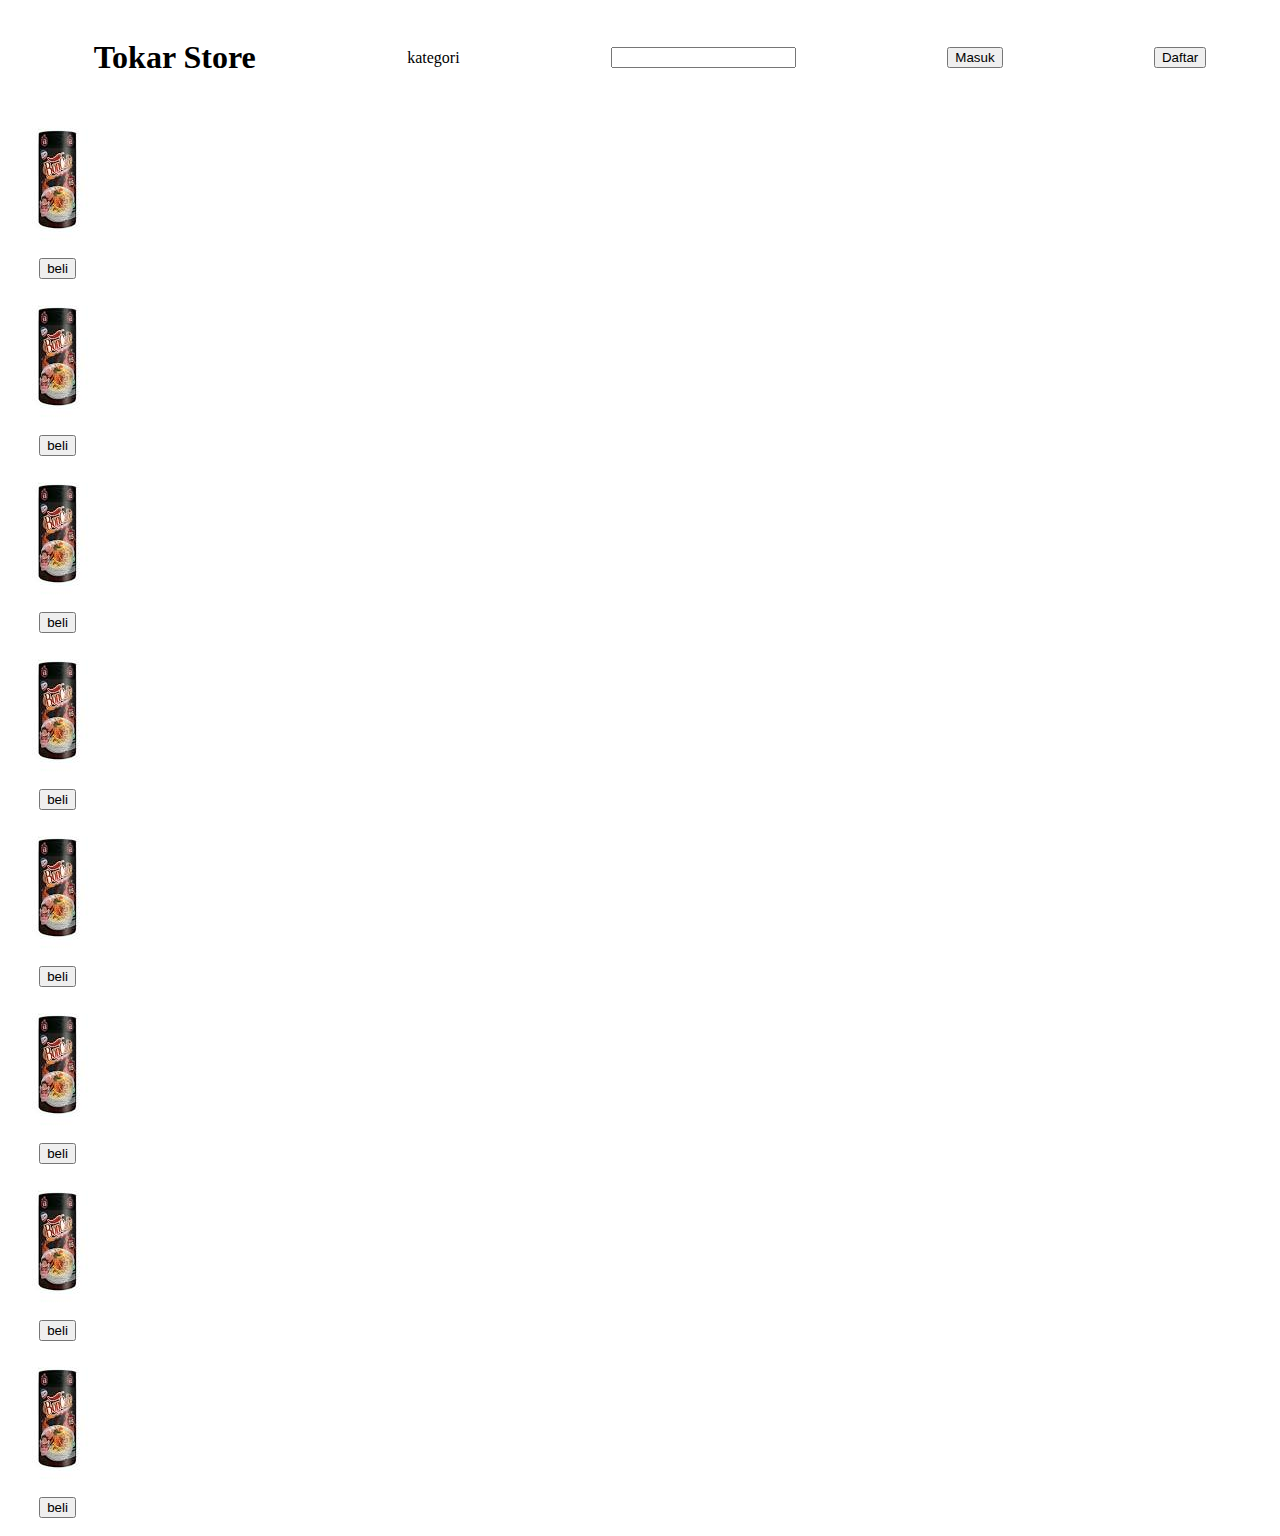
==== index.html @ c4f3812b "Rename Index.html to index.html" ====
<!DOCTYPE html>
<html lang="en">
<head>
    <meta charset="UTF-8">
    <meta http-equiv="X-UA-Compatible" content="IE=edge">
    <meta name="viewport" content="width=device-width, initial-scale=1.0">
    <link rel="stylesheet" href="Arya.css">
    <link href="https://cdn.jsdelivr.net/npm/bootstrap@5.2.0/dist/css/bootstrap.min.css" rel="stylesheet" integrity="sha384-gH2yIJqKdNHPEq0n4Mqa/HGKIhSkIHeL5AyhkYV8i59U5AR6csBvApHHNl/vI1Bx" crossorigin="anonymous">
    <title>Document</title>
</head>
<body>
    <nav>
        <h1>Tokar Store</h1>
        <div id="kategori">kategori</div>
        <input type="text" id="text"></div>
        <button class="btn btn-outline-success"> Masuk </button>
        <button class="btn btn-outline-success"> Daftar </button>
    </nav>

    <div class="container">
        <div class="row">
        <div class="col">
        <div class="card" id="card">
        <div class="gambar">
        <img src="[data-uri]"
        class="img-thumbnail" alt="https://images.tokopedia.net/img/cache/200-square/attachment/2018/8/9/3127195/3127195_cfe03d9c-d79f-4327-8247-458429e1b116.jpg.webp">
        <button type="button" class="btn btn-outline-success" style="
        margin: 10px;">beli</button>
        </div>
        </div>
        </div>

        <div class="col">
            <div class="card" id="card">
            <div class="gambar">
            <img src="[data-uri]"
            class="img-thumbnail" alt="https://images.tokopedia.net/img/cache/200-square/attachment/2018/8/9/3127195/3127195_cfe03d9c-d79f-4327-8247-458429e1b116.jpg.webp">
            <button type="button" class="btn btn-outline-success" style="
            margin: 10px;">beli</button>
            </div>
            </div>
            </div>

            <div class="col">
                <div class="card" id="card">
                <div class="gambar">
                <img src="[data-uri]"
                class="img-thumbnail" alt="https://images.tokopedia.net/img/cache/200-square/attachment/2018/8/9/3127195/3127195_cfe03d9c-d79f-4327-8247-458429e1b116.jpg.webp">
                <button type="button" class="btn btn-outline-success" style="
                margin: 10px;">beli</button>
                </div>
                </div>
                </div>

                <div class="col">
                    <div class="card" id="card">
                    <div class="gambar">
                    <img src="[data-uri]"
                    class="img-thumbnail" alt="https://images.tokopedia.net/img/cache/200-square/attachment/2018/8/9/3127195/3127195_cfe03d9c-d79f-4327-8247-458429e1b116.jpg.webp">
                    <button type="button" class="btn btn-outline-success" style="
                    margin: 10px;">beli</button>
                    </div>
                    </div>
                    </div>

                    <div class="col">
                        <div class="card" id="card">
                        <div class="gambar">
                        <img src="[data-uri]"
                        class="img-thumbnail" alt="https://images.tokopedia.net/img/cache/200-square/attachment/2018/8/9/3127195/3127195_cfe03d9c-d79f-4327-8247-458429e1b116.jpg.webp">
                        <button type="button" class="btn btn-outline-success" style="
                        margin: 10px;">beli</button>
                        </div>
                        </div>
                        </div>

                        <div class="col">
                            <div class="card" id="card">
                            <div class="gambar">
                            <img src="[data-uri]"
                            class="img-thumbnail" alt="https://images.tokopedia.net/img/cache/200-square/attachment/2018/8/9/3127195/3127195_cfe03d9c-d79f-4327-8247-458429e1b116.jpg.webp">
                            <button type="button" class="btn btn-outline-success" style="
                            margin: 10px;">beli</button>
                            </div>
                            </div>
                            </div>

                            <div class="col">
                                <div class="card" id="card">
                                <div class="gambar">
                                <img src="[data-uri]"
                                class="img-thumbnail" alt="https://images.tokopedia.net/img/cache/200-square/attachment/2018/8/9/3127195/3127195_cfe03d9c-d79f-4327-8247-458429e1b116.jpg.webp">
                                <button type="button" class="btn btn-outline-success" style="
                                margin: 10px;">beli</button>
                                </div>
                                </div>
                                </div>

        <div class="col">
        <div class="card" id="card">
        <div class="gambar">
        <img src="[data-uri]"
        class="img-thumbnail" alt="https://images.tokopedia.net/img/cache/200-square/attachment/2018/8/9/3127195/3127195_cfe03d9c-d79f-4327-8247-458429e1b116.jpg.webp">

        <button type="button" class="btn btn-outline-success" style="
        margin: 10px;">beli</button>
        </div>
        </div>
        </div>
    </div>
</body>
</html>
---- Arya.css ----
nav{
    height: 100%;
    width: 100%;
    padding: 10px;
    display: flex;
    justify-content: space-around;
    align-items: center;
    align-content: center;
    margin-bottom: 4px;
    margin-top: 2px;
}

.container{
 display: flex;
 text-decoration-line: inline; }

.gambar{
  display: flex;
    justify-content: space-around;
    align-items: center;
    align-content: center;
    flex-direction: column;
}


@media(max-width:1109px){
nav #kategori{
display: none;
}


nav input{
    display:none;
}

        
}

}
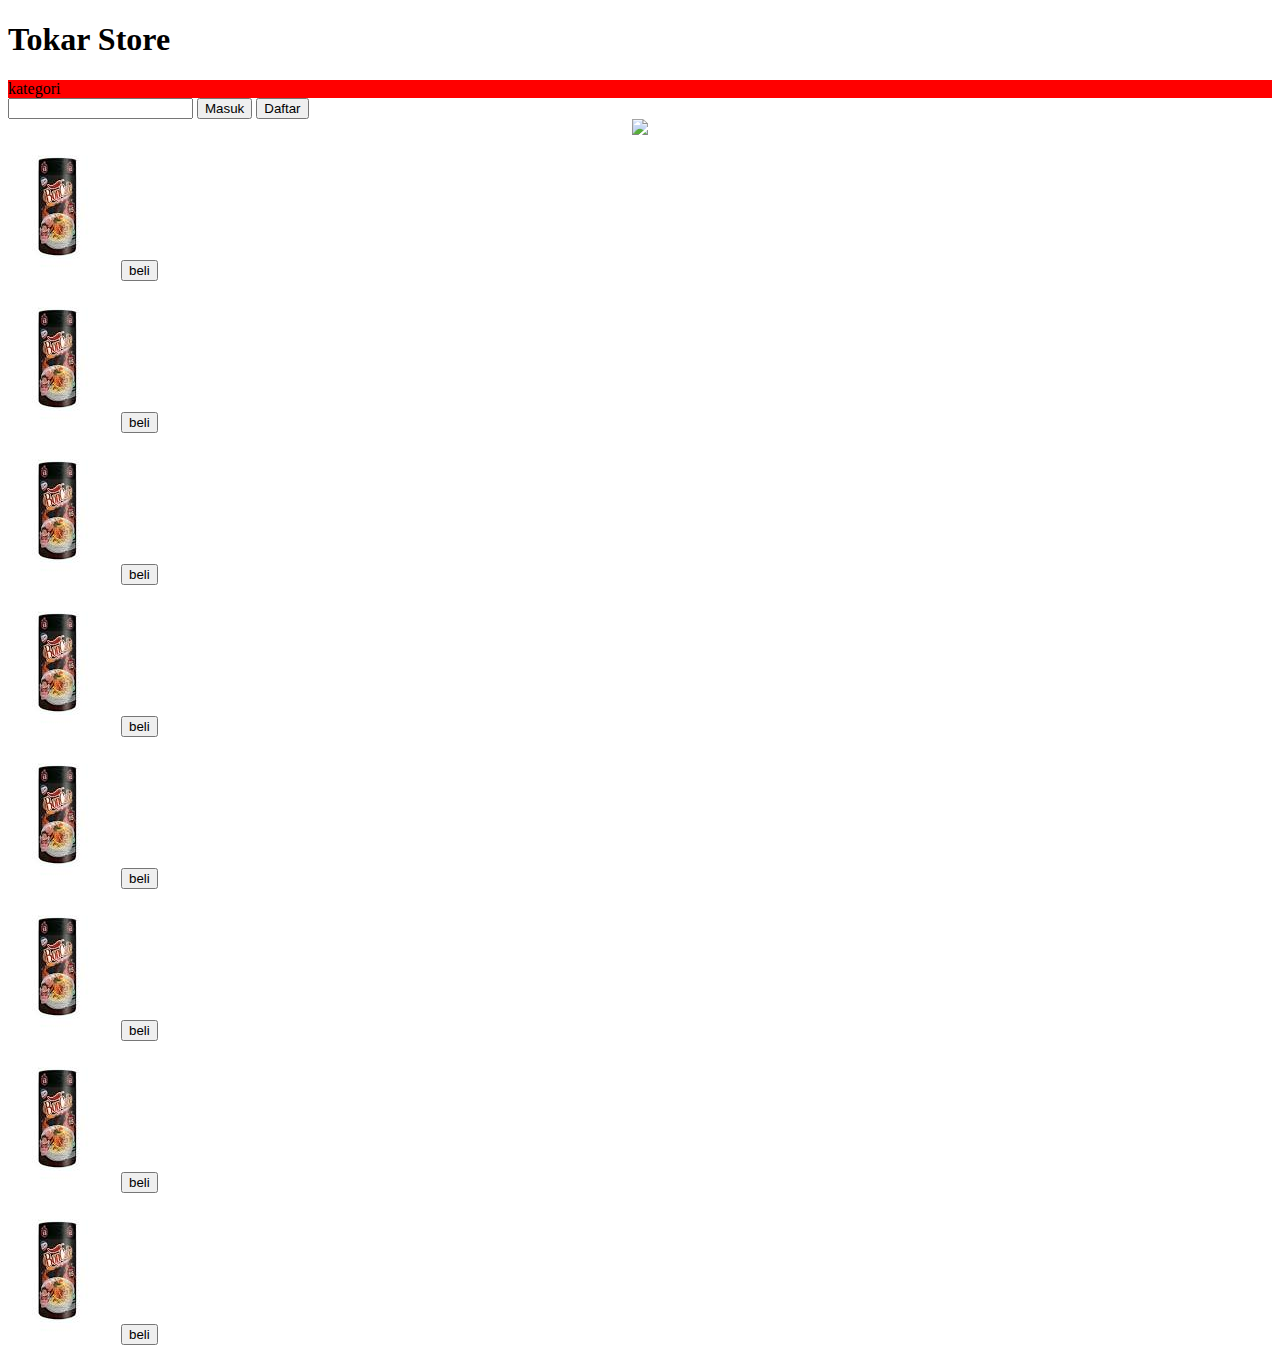
==== commit b005c3ac: "Add files via upload" ====
--- a/index.html
+++ b/index.html
@@ -4,18 +4,22 @@
     <meta charset="UTF-8">
     <meta http-equiv="X-UA-Compatible" content="IE=edge">
     <meta name="viewport" content="width=device-width, initial-scale=1.0">
-    <link rel="stylesheet" href="Arya.css">
+    <link rel="stylesheet" href="arya.css">
     <link href="https://cdn.jsdelivr.net/npm/bootstrap@5.2.0/dist/css/bootstrap.min.css" rel="stylesheet" integrity="sha384-gH2yIJqKdNHPEq0n4Mqa/HGKIhSkIHeL5AyhkYV8i59U5AR6csBvApHHNl/vI1Bx" crossorigin="anonymous">
     <title>Document</title>
 </head>
 <body>
     <nav>
         <h1>Tokar Store</h1>
-        <div id="kategori">kategori</div>
+        <div  id="kategori" style="background-color: red;">kategori</div>
         <input type="text" id="text"></div>
         <button class="btn btn-outline-success"> Masuk </button>
         <button class="btn btn-outline-success"> Daftar </button>
     </nav>
+
+    <center>
+    <img src="https://s0.bukalapak.com/athena/microsite-lite/w-720/cc1fbd8e-6a64-fe05-be26-ce325deeff0a.jpeg.webp" class="m-2">
+        </center>
 
     <div class="container">
         <div class="row">
@@ -107,6 +111,7 @@
         </div>
         </div>
         </div>
-    </div>
-</body>
-</html>
+
+        </div>
+<body>
+</html>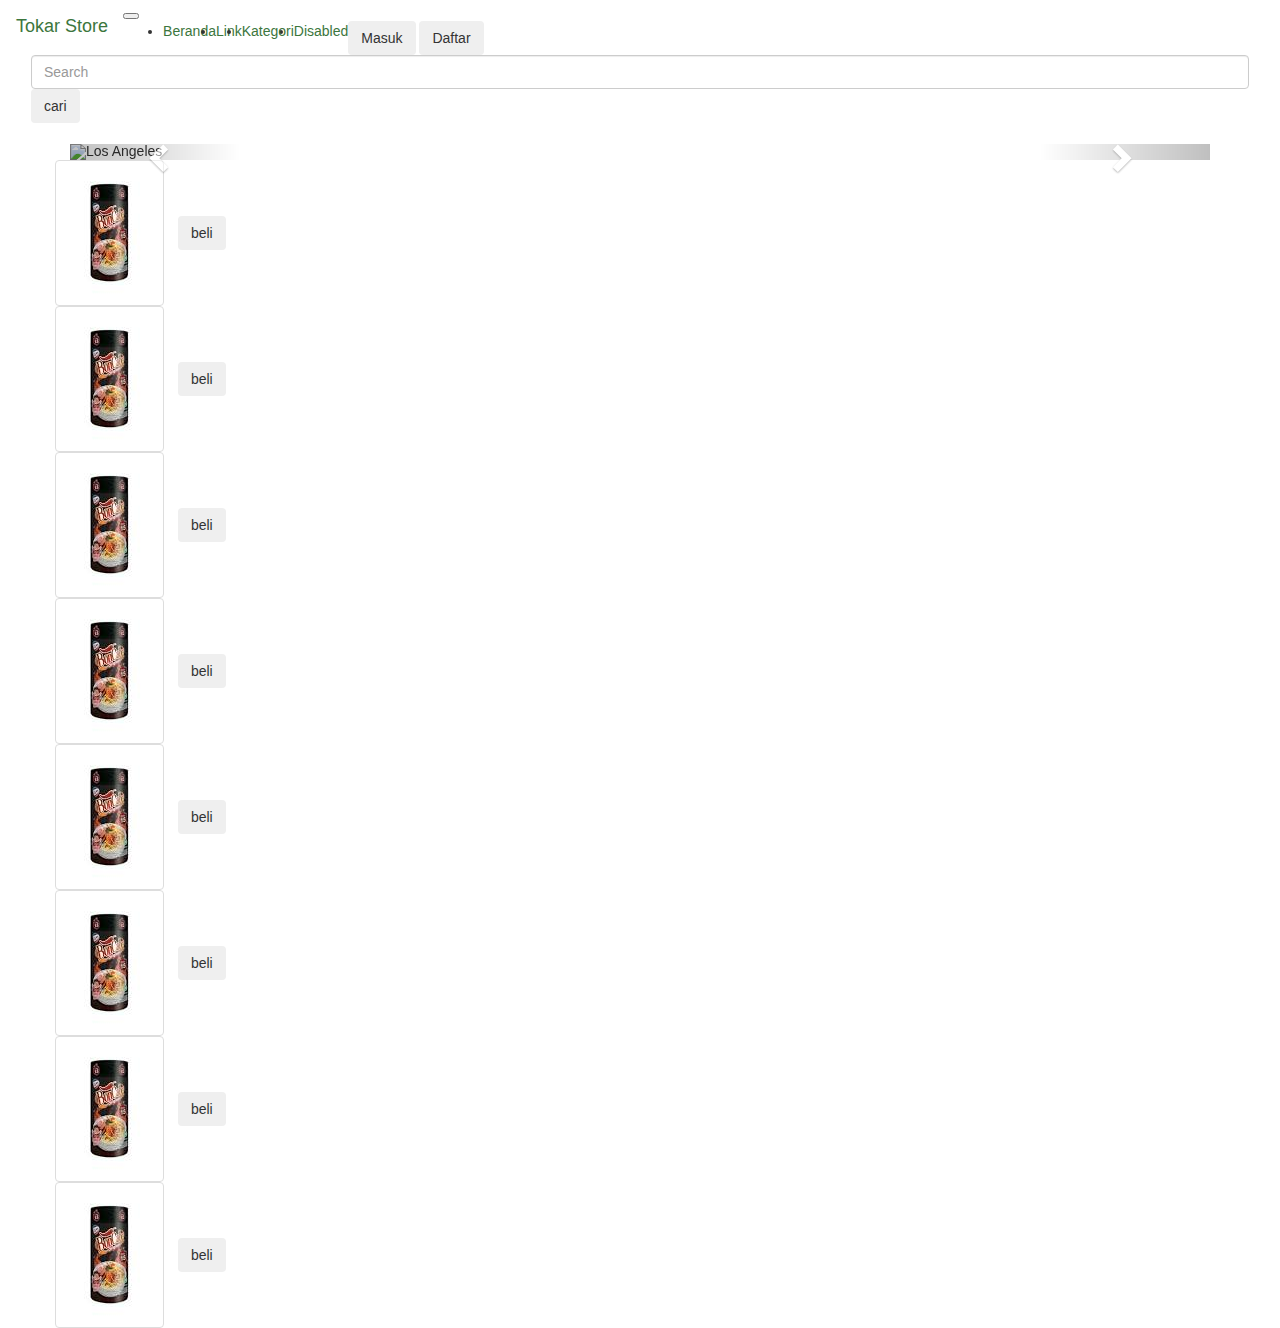
==== commit 1e26414c: "Add files via upload" ====
--- a/index.html
+++ b/index.html
@@ -5,21 +5,100 @@
     <meta http-equiv="X-UA-Compatible" content="IE=edge">
     <meta name="viewport" content="width=device-width, initial-scale=1.0">
     <link rel="stylesheet" href="arya.css">
+
+    
+    <link href="https://cdn.jsdelivr.net/n  pm/bootstrap@5.2.0/dist/css/bootstrap.min.css" rel="stylesheet" integrity="sha384-gH2yIJqKdNHPEq0n4Mqa/HGKIhSkIHeL5AyhkYV8i59U5AR6csBvApHHNl/vI1Bx" crossorigin="anonymous">
+    <link rel="stylesheet" href="https://maxcdn.bootstrapcdn.com/bootstrap/3.4.1/css/bootstrap.min.css">
+
+
+    <!-- CSS only -->
     <link href="https://cdn.jsdelivr.net/npm/bootstrap@5.2.0/dist/css/bootstrap.min.css" rel="stylesheet" integrity="sha384-gH2yIJqKdNHPEq0n4Mqa/HGKIhSkIHeL5AyhkYV8i59U5AR6csBvApHHNl/vI1Bx" crossorigin="anonymous">
-    <title>Document</title>
+
+
+    <!-- JavaScript Bundle with Popper -->
+    <script src="https://cdn.jsdelivr.net/npm/bootstrap@5.2.0/dist/js/bootstrap.bundle.min.js" integrity="sha384-A3rJD856KowSb7dwlZdYEkO39Gagi7vIsF0jrRAoQmDKKtQBHUuLZ9AsSv4jD4Xa" crossorigin="anonymous"></script>
+
+    <!-- coursel -->
+    <script src="https://ajax.googleapis.com/ajax/libs/jquery/3.6.0/jquery.min.js"></script>
+    <script src="https://maxcdn.bootstrapcdn.com/bootstrap/3.4.1/js/bootstrap.min.js"></script>
+    <title>Tokar Store</title>
 </head>
 <body>
-    <nav>
-        <h1>Tokar Store</h1>
-        <div  id="kategori" style="background-color: red;">kategori</div>
-        <input type="text" id="text"></div>
-        <button class="btn btn-outline-success"> Masuk </button>
-        <button class="btn btn-outline-success"> Daftar </button>
-    </nav>
+    <nav class="navbar navbar-expand-lg bg-dark">
+        <div class="container-fluid">
+          <a class="navbar-brand text-success pt-3 fs-1" href="#">Tokar Store</a>
+          <button class="navbar-toggler" type="button" data-bs-toggle="collapse" data-bs-target="#navbarSupportedContent" aria-controls="navbarSupportedContent" aria-expanded="false" aria-label="Toggle navigation">
+            <span class="navbar-toggler-icon"></span>
+          </button>
+          <div class="collapse navbar-collapse" id="navbarSupportedContent">
+            <ul class="navbar-nav me-auto mb-2 mb-lg-0">
+              <li class="nav-item">
+                <a class="nav-link active text-success fs-3" aria-current="page" href="#">Beranda</a>
+              </li>
+              <li class="nav-item">
+                <a class="nav-link text-success fs-3" href="#">Link</a>
+              </li>
+              <li class="nav-item dropdown">
+                <a class="nav-link dropdown-toggle text-success fs-3" href="#" role="button" data-bs-toggle="dropdown" aria-expanded="false">
+                  Kategori
+                </a>
+                <ul class="dropdown-menu">
+                  <li><a class="dropdown-item text-success fs-3" href="#">Makanan Dan Lain-Lain</a></li>
+                  <li><a class="dropdown-item text-success fs-3" href="#">Minuman Dan Lain-Lain</a></li>
+                  <li><hr class="dropdown-divider"></li>
+                  <li><a class="dropdown-item fs-3" href="#">Something else here</a></li>
+                </ul>
+              </li>
+              <li class="nav-item">
+                <a class="nav-link disabled text-success fs-3 text-success">Disabled</a>
+              </li>
+            </ul>
+            <form class="d-flex" role="search">
+                <button class="btn btn-outline-success me-3">Masuk</button>
+                <button class="btn btn-outline-success me-3">Daftar</button>
+              <input class="form-control me-2" type="search" placeholder="Search" aria-label="Cari Disini..">
+              <button class="btn btn-outline-success" type="submit"> cari </button>
+            </form>
+          </div>
+        </div>
+      </nav>
 
-    <center>
-    <img src="https://s0.bukalapak.com/athena/microsite-lite/w-720/cc1fbd8e-6a64-fe05-be26-ce325deeff0a.jpeg.webp" class="m-2">
-        </center>
+    <div class="container mt-2 mb-4">  
+        <div id="myCarousel" class="carousel slide" data-ride="carousel">
+          <!-- Indicators -->
+          <ol class="carousel-indicators">
+            <li data-target="#myCarousel" data-slide-to="0" class="active"></li>
+            <li data-target="#myCarousel" data-slide-to="1"></li>
+            <li data-target="#myCarousel" data-slide-to="2"></li>
+          </ol>
+      
+          <!-- Wrapper for slides -->
+          <div class="carousel-inner">
+            <div class="item active">
+              <img src="https://images.tokopedia.net/img/cache/1208/NsjrJu/2022/9/2/25a82b40-976a-449f-9b97-9fd310cdb4d3.jpg.webp?ect=3g" alt="Los Angeles" style="width:100%;">
+            </div>
+      
+            <div class="item">
+              <img src="https://images.tokopedia.net/img/cache/1208/NsjrJu/2022/9/2/25a82b40-976a-449f-9b97-9fd310cdb4d3.jpg.webp?ect=3g" alt="Chicago" style="width:100%;">
+            </div>
+          
+            <div class="item">
+              <img src="https://images.tokopedia.net/img/cache/1208/NsjrJu/2022/9/2/25a82b40-976a-449f-9b97-9fd310cdb4d3.jpg.webp?ect=3g" alt="New york" style="width:100%;">
+            </div>
+          </div>
+      
+          <!-- Left and right controls -->
+          <a class="left carousel-control" href="#myCarousel" data-slide="prev">
+            <span class="glyphicon glyphicon-chevron-left"></span>
+            <span class="sr-only">Previous</span>
+          </a>
+          <a class="right carousel-control" href="#myCarousel" data-slide="next">
+            <span class="glyphicon glyphicon-chevron-right"></span>
+            <span class="sr-only">Next</span>
+          </a>
+        </div>
+      </div>
+          
 
     <div class="container">
         <div class="row">
